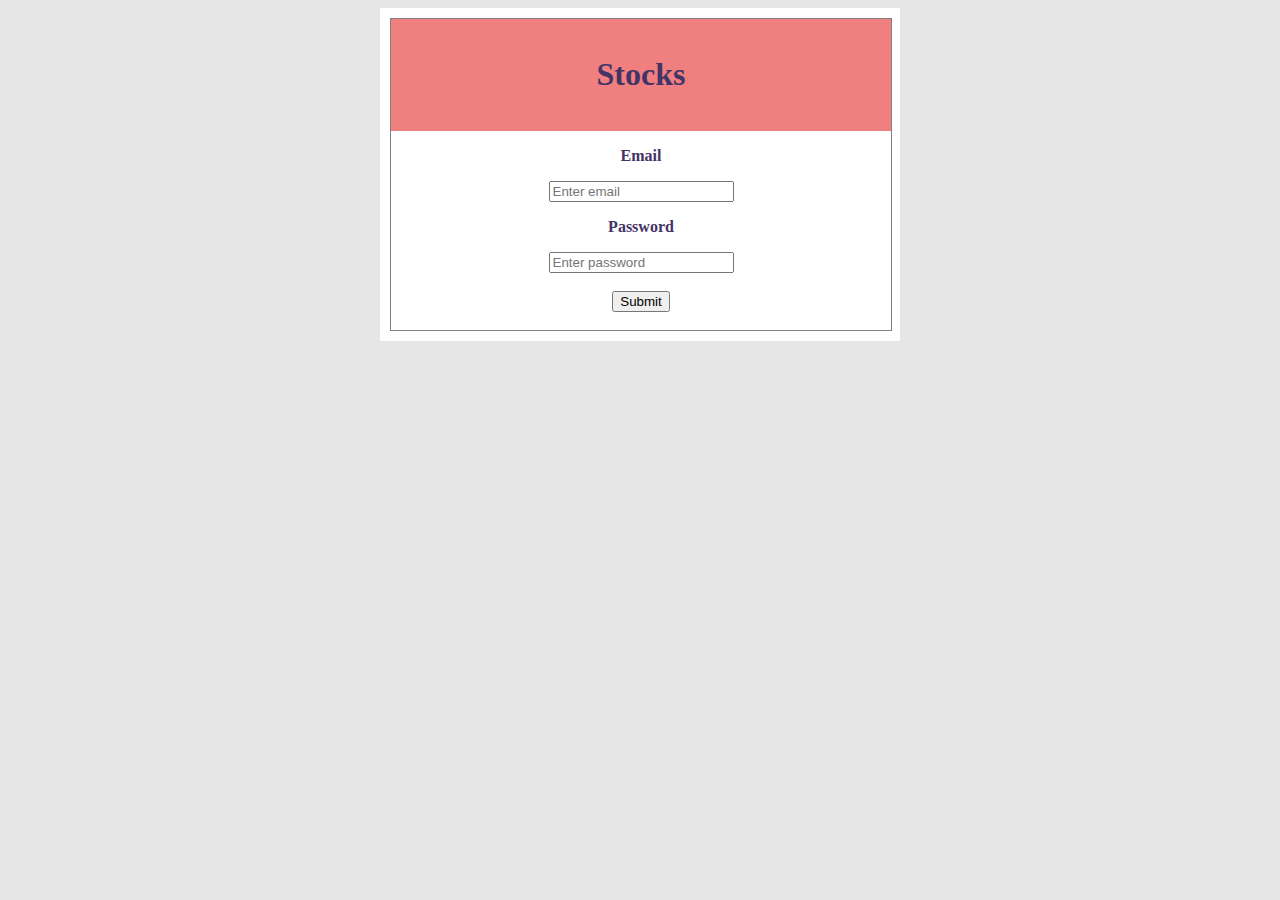
==== index.html @ e14f2aa2 "init commit. feature: index.html, login.php, logout.php, register.html, register.php" ====
<!DOCTYPE html>
<html>
<head>
<meta name="viewport" content="width=device-width, initial-scale=1">
<meta charset="utf-8">
<script type="text/php" src="testRabbitMQClient.php"> </script>
<style>
{


}
h1 {
    color: #443366 ;
    font-family:"Palatino Linotype", "Book Antiqua", Palatino, serif;

}
p {
    color: #443366 ;
    font-family: "Palatino Linotype", "Book Antiqua", Palatino, serif;

}
body {
  background: #e6e6e6;
  text-align: center;
  }

.content {
  max-width: 500px;
  margin: auto;
  background: white;
  padding: 10px;
}
div.container {
    width: 100%;
    border: 1px solid gray;
}

header, footer {
    padding: 1em;
    color: white;
    background-color: #F08080;
    clear: left;
    text-align: center;
}
</style>
</head>
<body>

<div class="content">
  <div class="container">

<header>
   <h1>Stocks</h1>
</header>

  <form action="testRabbitMQClient.php" name="login" id="login" method="get" >

  <label for="email"><b><p>Email</p></b></label>

  <input id="email" name="email" type="text" placeholder="Enter email" required> <br>

  <label for="password"><b><p>Password</p></b></label>
  <input id="password" name="password" type="password" placeholder="Enter password" required/><br>
  <br>
 <input type=submit>
 <br>
<br>
</form>

</div>
</body>
</html>
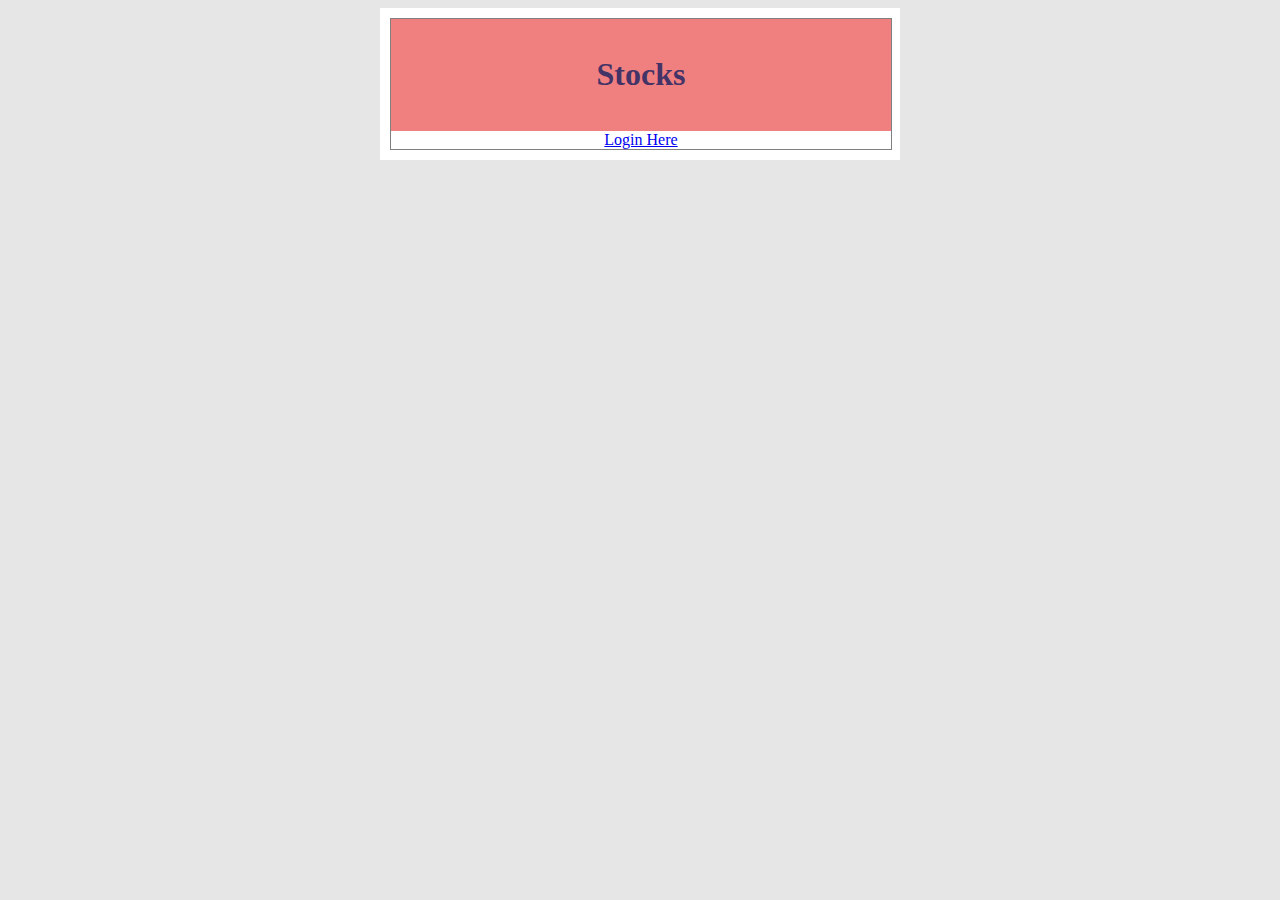
==== commit c55ff263: "changed the functionality of index and login.php, the login works and sends a message to the DB but " ====
--- a/index.html
+++ b/index.html
@@ -53,19 +53,7 @@
    <h1>Stocks</h1>
 </header>
 
-  <form action="testRabbitMQClient.php" name="login" id="login" method="get" >
-
-  <label for="email"><b><p>Email</p></b></label>
-
-  <input id="email" name="email" type="text" placeholder="Enter email" required> <br>
-
-  <label for="password"><b><p>Password</p></b></label>
-  <input id="password" name="password" type="password" placeholder="Enter password" required/><br>
-  <br>
- <input type=submit>
- <br>
-<br>
-</form>
+  <a href = login.php>Login Here</a>
 
 </div>
 </body>
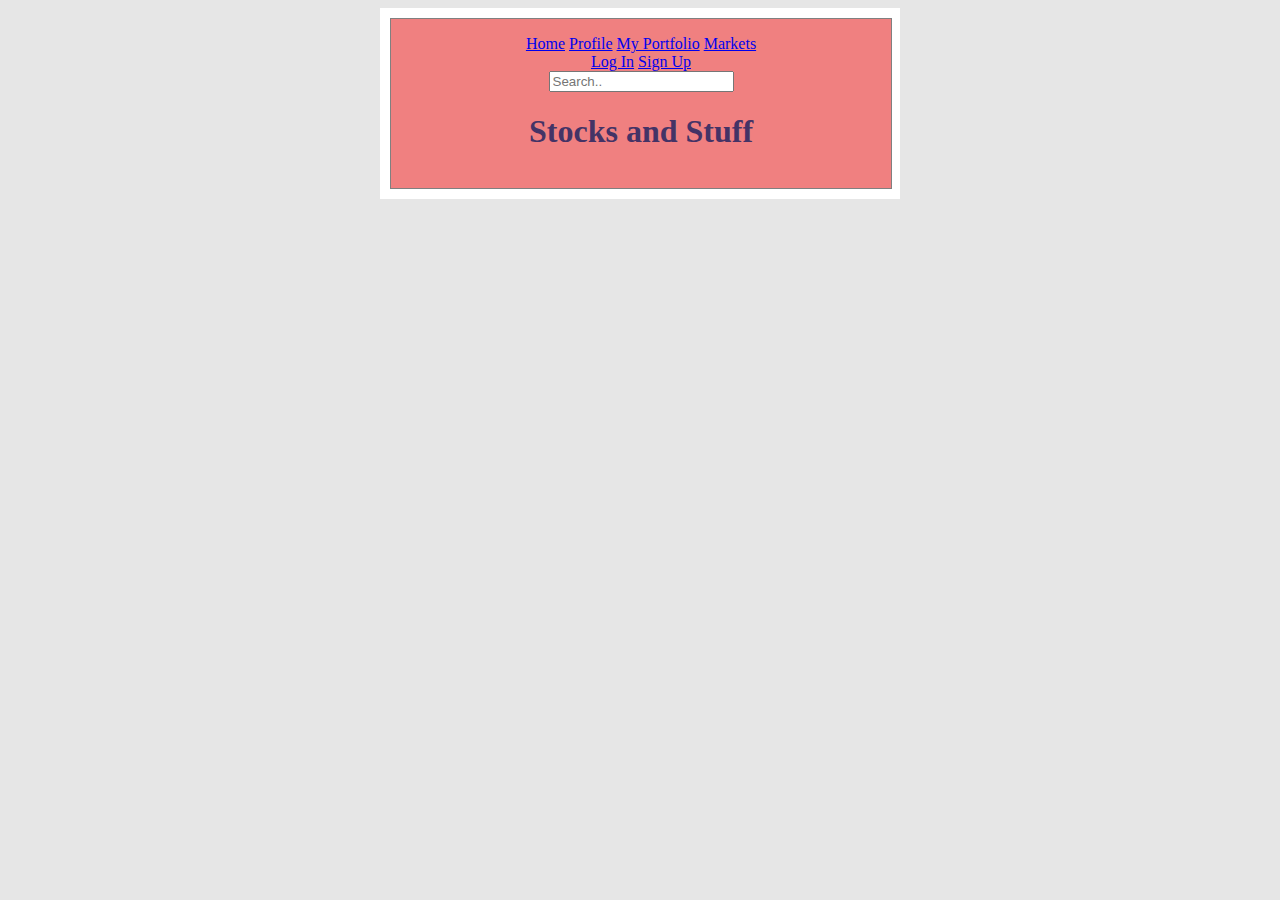
==== commit fec5f807: "added navbar" ====
--- a/index.html
+++ b/index.html
@@ -1,60 +1,39 @@
+<!--index.html landing page-->
+
 <!DOCTYPE html>
-<html>
 <head>
-<meta name="viewport" content="width=device-width, initial-scale=1">
-<meta charset="utf-8">
-<script type="text/php" src="testRabbitMQClient.php"> </script>
-<style>
-{
+  <meta name="viewport" content="width=device-width, initial-scale=1">
+  <meta charset="utf-8">
+  <script type="text/php" src="testRabbitMQClient.php"> </script>
+  <link rel="stylesheet" type="text/css" href="style.css">
+</head>
+
+<body>
+
+  <div class="content">
+  <div class="container">
+
+  <header>
+    <div class="topnav">
+      <!-- navbar -->
+      <a href="index.html">Home</a>
+      <a href="profile.html">Profile</a>
+      <a href="portfolio.html">My Portfolio</a>
+      <a href="stocks.html">Markets</a>
+      <!-- place to the rightside of navbar   -->
+      <div class="search-container">
+        <a href="login.html">Log In</a>
+        <a href="register.html">Sign Up</a>
+        <form action"/action_page.php">
+          <input type="text" placeholder="Search.." name="search">
+        </form>
+      </div>
+    </div>
+    <h1>Stocks and Stuff</h1>
+  </header>
+<!-- preloaded market data should be here -->
+
+</body>
 
 
-}
-h1 {
-    color: #443366 ;
-    font-family:"Palatino Linotype", "Book Antiqua", Palatino, serif;
-
-}
-p {
-    color: #443366 ;
-    font-family: "Palatino Linotype", "Book Antiqua", Palatino, serif;
-
-}
-body {
-  background: #e6e6e6;
-  text-align: center;
-  }
-
-.content {
-  max-width: 500px;
-  margin: auto;
-  background: white;
-  padding: 10px;
-}
-div.container {
-    width: 100%;
-    border: 1px solid gray;
-}
-
-header, footer {
-    padding: 1em;
-    color: white;
-    background-color: #F08080;
-    clear: left;
-    text-align: center;
-}
-</style>
-</head>
-<body>
-
-<div class="content">
-  <div class="container">
-
-<header>
-   <h1>Stocks</h1>
-</header>
-
-  <a href = login.php>Login Here</a>
-
-</div>
-</body>
 </html>
--- a/style.css
+++ b/style.css
@@ -0,0 +1,33 @@
+h1 {
+    color: #443366 ;
+    font-family:"Palatino Linotype", "Book Antiqua", Palatino, serif;
+
+}
+p {
+    color: #443366 ;
+    font-family: "Palatino Linotype", "Book Antiqua", Palatino, serif;
+
+}
+body {
+  background: #e6e6e6;
+  text-align: center;
+  }
+
+.content {
+  max-width: 500px;
+  margin: auto;
+  background: white;
+  padding: 10px;
+}
+div.container {
+    width: 100%;
+    border: 1px solid gray;
+}
+
+header, footer {
+    padding: 1em;
+    color: white;
+    background-color: #F08080;
+    clear: left;
+    text-align: center;
+}
